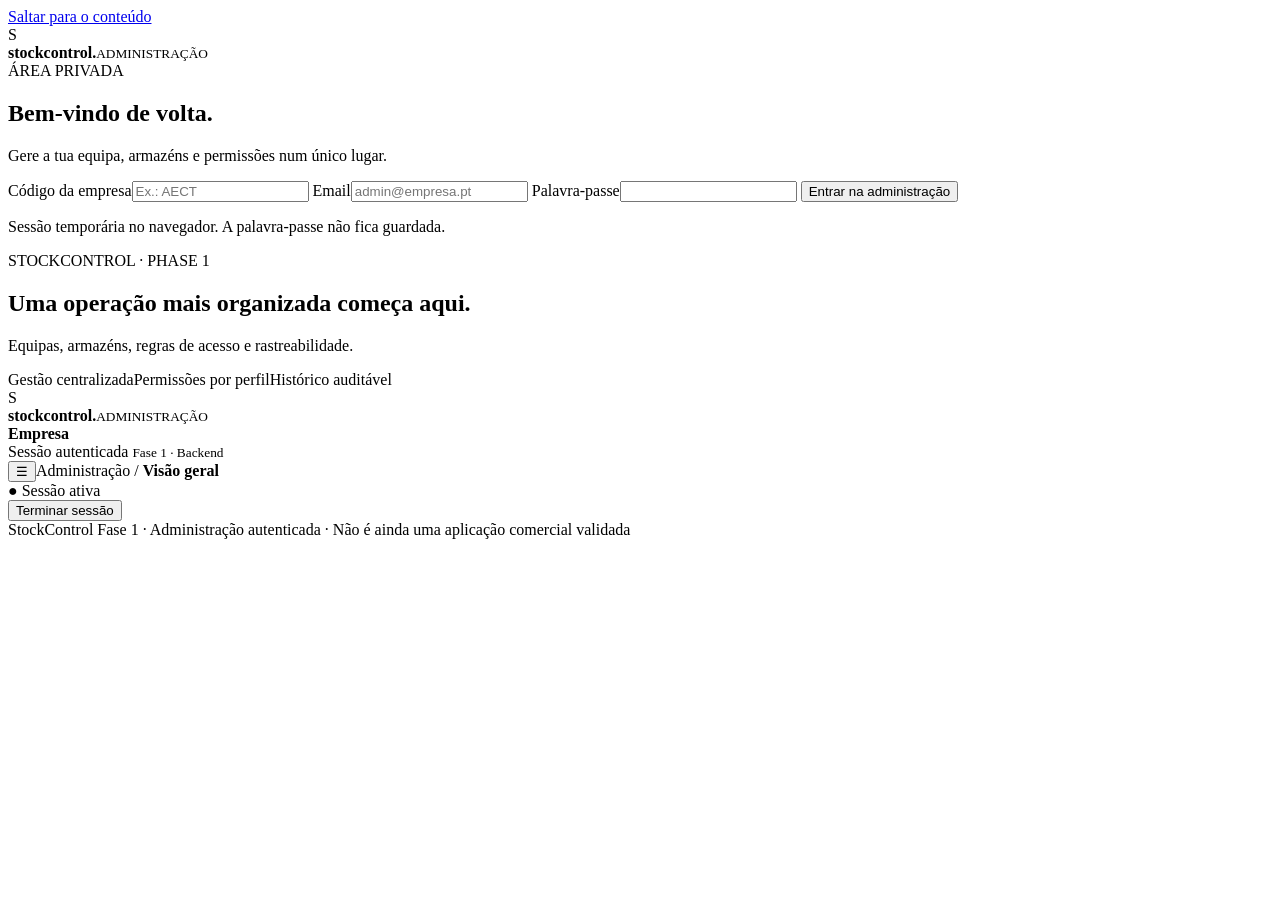
==== backend/phase1/static/index.html @ 5841ef36 "feat(stockcontrol): add authenticated administration web console" ====
<!doctype html>
<html lang="pt-PT">
<head>
<meta charset="utf-8">
<meta name="viewport" content="width=device-width,initial-scale=1">
<meta name="theme-color" content="#f6f8fc">
<meta name="robots" content="noindex,nofollow">
<title>StockControl · Administração</title>
<link rel="stylesheet" href="/admin-assets/styles.css">
<script src="/admin-assets/app.js" defer></script>
</head>
<body>
<a href="#main" class="skip">Saltar para o conteúdo</a>
<div id="app">
<section id="login-screen" class="login-screen">
  <div class="login-panel">
    <div class="brand"><span class="logo">S</span><div><strong>stockcontrol<span class="blue">.</span></strong><small>ADMINISTRAÇÃO</small></div></div>
    <div class="login-header"><span class="eyebrow">ÁREA PRIVADA</span><h1>Bem-vindo de volta.</h1><p>Gere a tua equipa, armazéns e permissões num único lugar.</p></div>
    <form id="login-form" class="form-grid">
      <label>Código da empresa<input name="company_code" placeholder="Ex.: AECT" maxlength="24" required autocomplete="organization"></label>
      <label>Email<input name="email" type="email" placeholder="admin@empresa.pt" required autocomplete="username"></label>
      <label>Palavra-passe<input name="password" type="password" minlength="12" required autocomplete="current-password"></label>
      <button class="primary full" type="submit">Entrar na administração</button>
    </form>
    <p class="security-hint">Sessão temporária no navegador. A palavra-passe não fica guardada.</p>
  </div>
  <aside class="login-aside" aria-hidden="true"><div class="sphere"></div><div class="login-aside-inner"><span class="eyebrow">STOCKCONTROL · PHASE 1</span><h2>Uma operação mais organizada começa aqui.</h2><p>Equipas, armazéns, regras de acesso e rastreabilidade.</p><div class="mini-features"><span>Gestão centralizada</span><span>Permissões por perfil</span><span>Histórico auditável</span></div></div></aside>
</section>
<div id="workspace" class="workspace hidden">
  <aside class="sidebar">
    <div class="brand"><span class="logo">S</span><div><strong>stockcontrol<span class="blue">.</span></strong><small>ADMINISTRAÇÃO</small></div></div>
    <div class="company-chip"><span class="company-dot"></span><div><strong id="company-name">Empresa</strong><small id="company-code"></small></div></div>
    <nav id="navigation" aria-label="Áreas de administração"></nav>
    <div class="side-footer"><span class="secure-dot"></span> Sessão autenticada <small>Fase 1 · Backend</small></div>
  </aside>
  <div class="main-column">
    <header class="topbar"><button id="menu-toggle" class="mobile-menu" aria-label="Abrir menu">☰</button><span class="breadcrumb">Administração <span> / </span> <b id="breadcrumb-page">Visão geral</b></span><div class="topbar-right"><span class="session-pill">● Sessão ativa</span><div class="person"><strong id="user-name"></strong><small id="user-role"></small></div><button id="logout" class="subtle" type="button">Terminar sessão</button></div></header>
    <main id="main" tabindex="-1"><div id="content"></div><footer>StockControl Fase 1 · Administração autenticada · Não é ainda uma aplicação comercial validada</footer></main>
  </div>
</div>
</div>
<div id="toast" class="toast" role="status" aria-live="polite"></div>
</body>
</html>
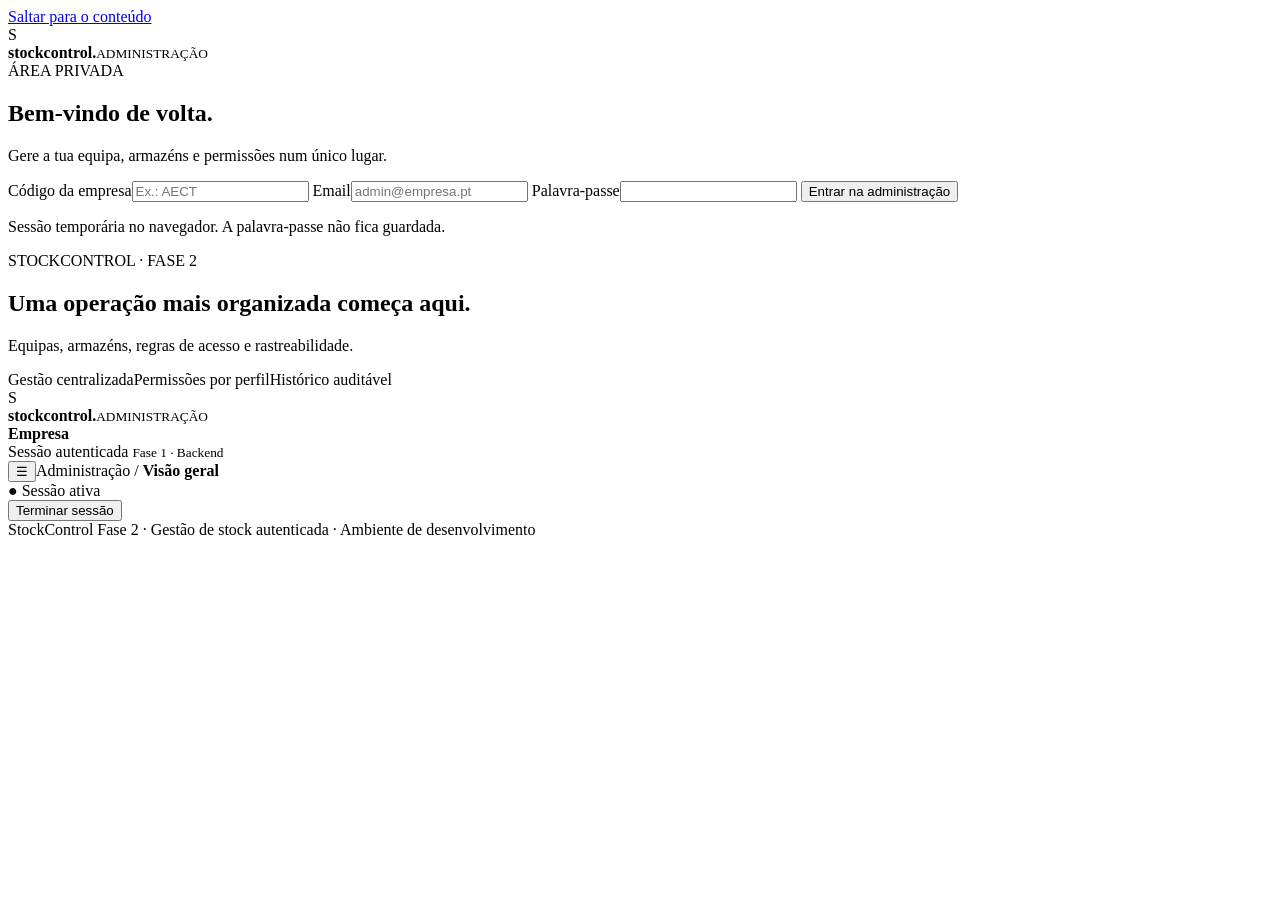
==== commit 6ee31865: "style(stockcontrol): label integrated Phase 2 warehouse administration interface" ====
--- a/backend/phase1/static/index.html
+++ b/backend/phase1/static/index.html
@@ -5,8 +5,10 @@
 <meta name="viewport" content="width=device-width,initial-scale=1">
 <meta name="theme-color" content="#f6f8fc">
 <meta name="robots" content="noindex,nofollow">
-<title>StockControl · Administração</title>
+<title>StockControl · Gestão de Stock e Administração</title>
 <link rel="stylesheet" href="/admin-assets/styles.css">
+<link rel="stylesheet" href="/admin-assets/stock-ui.css">
+<script src="/admin-assets/stock-ui.js" defer></script>
 <script src="/admin-assets/app.js" defer></script>
 </head>
 <body>
@@ -24,7 +26,7 @@
     </form>
     <p class="security-hint">Sessão temporária no navegador. A palavra-passe não fica guardada.</p>
   </div>
-  <aside class="login-aside" aria-hidden="true"><div class="sphere"></div><div class="login-aside-inner"><span class="eyebrow">STOCKCONTROL · PHASE 1</span><h2>Uma operação mais organizada começa aqui.</h2><p>Equipas, armazéns, regras de acesso e rastreabilidade.</p><div class="mini-features"><span>Gestão centralizada</span><span>Permissões por perfil</span><span>Histórico auditável</span></div></div></aside>
+  <aside class="login-aside" aria-hidden="true"><div class="sphere"></div><div class="login-aside-inner"><span class="eyebrow">STOCKCONTROL · FASE 2</span><h2>Uma operação mais organizada começa aqui.</h2><p>Equipas, armazéns, regras de acesso e rastreabilidade.</p><div class="mini-features"><span>Gestão centralizada</span><span>Permissões por perfil</span><span>Histórico auditável</span></div></div></aside>
 </section>
 <div id="workspace" class="workspace hidden">
   <aside class="sidebar">
@@ -35,7 +37,7 @@
   </aside>
   <div class="main-column">
     <header class="topbar"><button id="menu-toggle" class="mobile-menu" aria-label="Abrir menu">☰</button><span class="breadcrumb">Administração <span> / </span> <b id="breadcrumb-page">Visão geral</b></span><div class="topbar-right"><span class="session-pill">● Sessão ativa</span><div class="person"><strong id="user-name"></strong><small id="user-role"></small></div><button id="logout" class="subtle" type="button">Terminar sessão</button></div></header>
-    <main id="main" tabindex="-1"><div id="content"></div><footer>StockControl Fase 1 · Administração autenticada · Não é ainda uma aplicação comercial validada</footer></main>
+    <main id="main" tabindex="-1"><div id="content"></div><footer>StockControl Fase 2 · Gestão de stock autenticada · Ambiente de desenvolvimento</footer></main>
   </div>
 </div>
 </div>
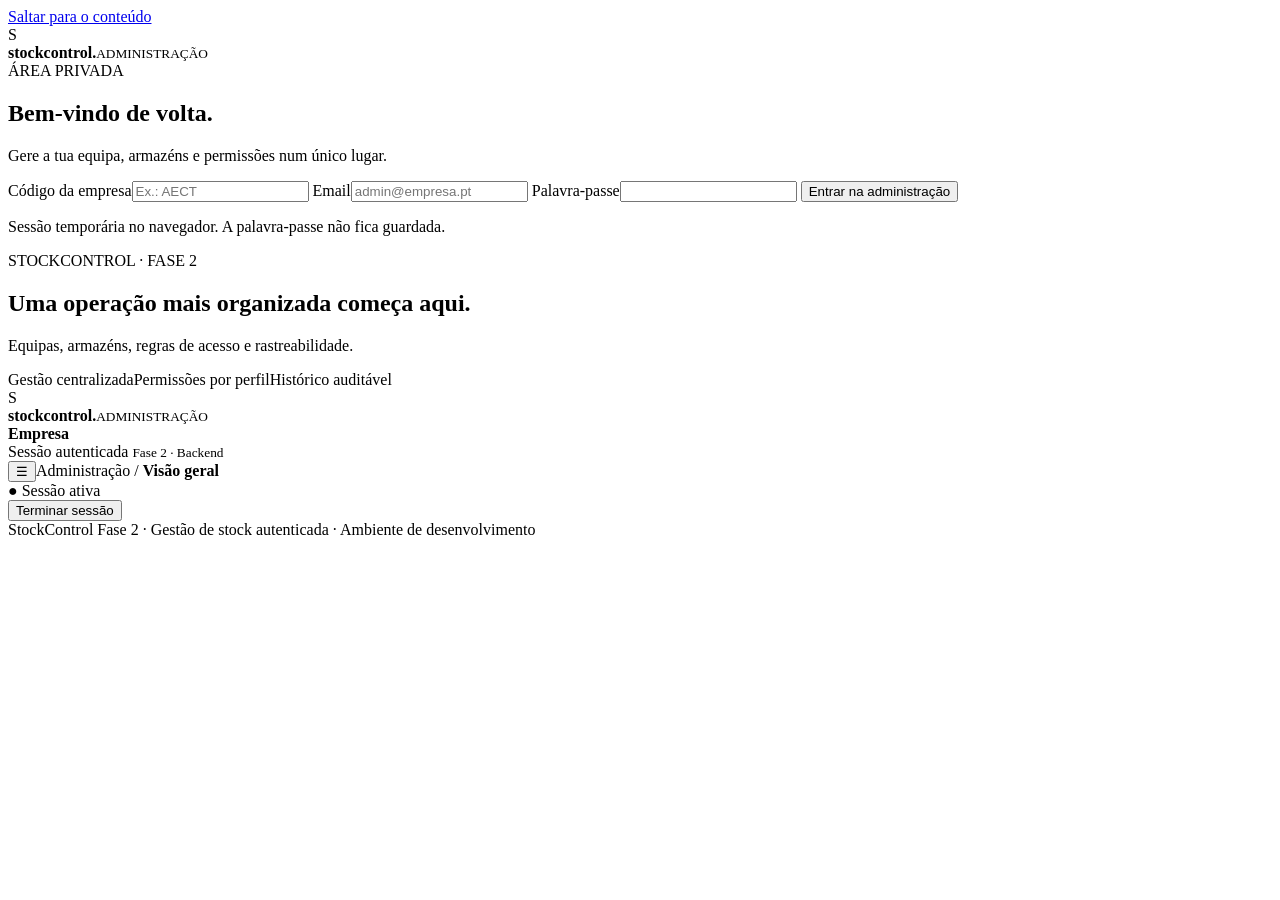
==== commit fa94c9c9: "docs(stockcontrol): label administration sidebar as Phase 2" ====
--- a/backend/phase1/static/index.html
+++ b/backend/phase1/static/index.html
@@ -33,7 +33,7 @@
     <div class="brand"><span class="logo">S</span><div><strong>stockcontrol<span class="blue">.</span></strong><small>ADMINISTRAÇÃO</small></div></div>
     <div class="company-chip"><span class="company-dot"></span><div><strong id="company-name">Empresa</strong><small id="company-code"></small></div></div>
     <nav id="navigation" aria-label="Áreas de administração"></nav>
-    <div class="side-footer"><span class="secure-dot"></span> Sessão autenticada <small>Fase 1 · Backend</small></div>
+    <div class="side-footer"><span class="secure-dot"></span> Sessão autenticada <small>Fase 2 · Backend</small></div>
   </aside>
   <div class="main-column">
     <header class="topbar"><button id="menu-toggle" class="mobile-menu" aria-label="Abrir menu">☰</button><span class="breadcrumb">Administração <span> / </span> <b id="breadcrumb-page">Visão geral</b></span><div class="topbar-right"><span class="session-pill">● Sessão ativa</span><div class="person"><strong id="user-name"></strong><small id="user-role"></small></div><button id="logout" class="subtle" type="button">Terminar sessão</button></div></header>
